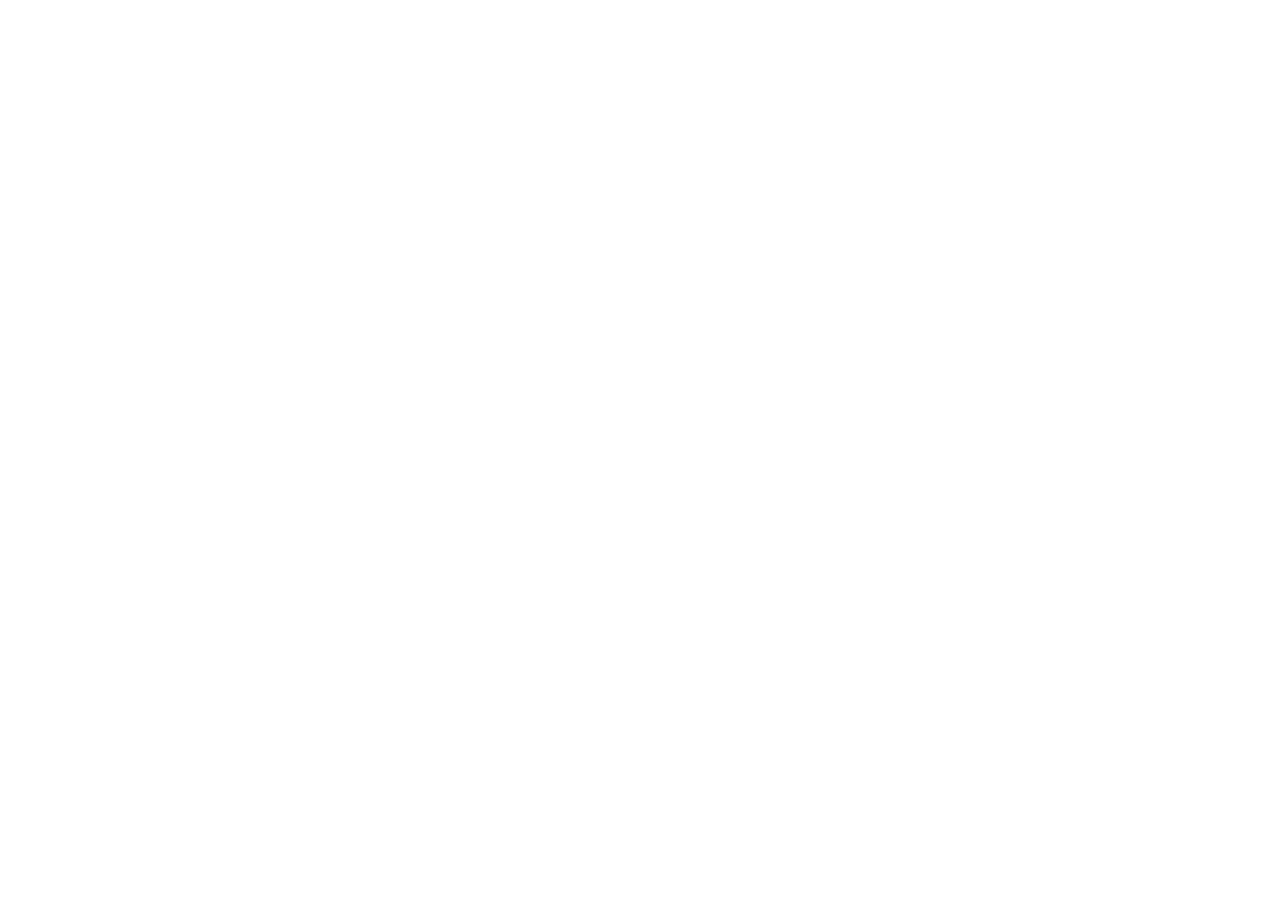
==== index.html @ d7d99603 "initial commit" ====
<!--
Natalie DeFrates
Web Design 2 - 
Portfolio - updated
index.html


Want to convey: reliable, technical/professional, and creative
Making a portfolio focused on ux design/front-end development-->

<!doctype html>
<html lang="en">
    
<head>
	<title>n.gabriela design portfolio</title>
    <!--favicon><img src="images/favicon.ico.ico"></favicon-->
	<meta charset="utf-8">
	<link rel="preconnect" href="https://fonts.googleapis.com">
    <link rel="preconnect" href="https://fonts.gstatic.com" crossorigin>
    <link href="https://fonts.googleapis.com/css2?family=Carrois+Gothic&family=Ledger&family=Oswald:wght@200..700&display=swap" rel="stylesheet">
    <!--Fonts: Ledger, Carrois Gothic-->
</head>
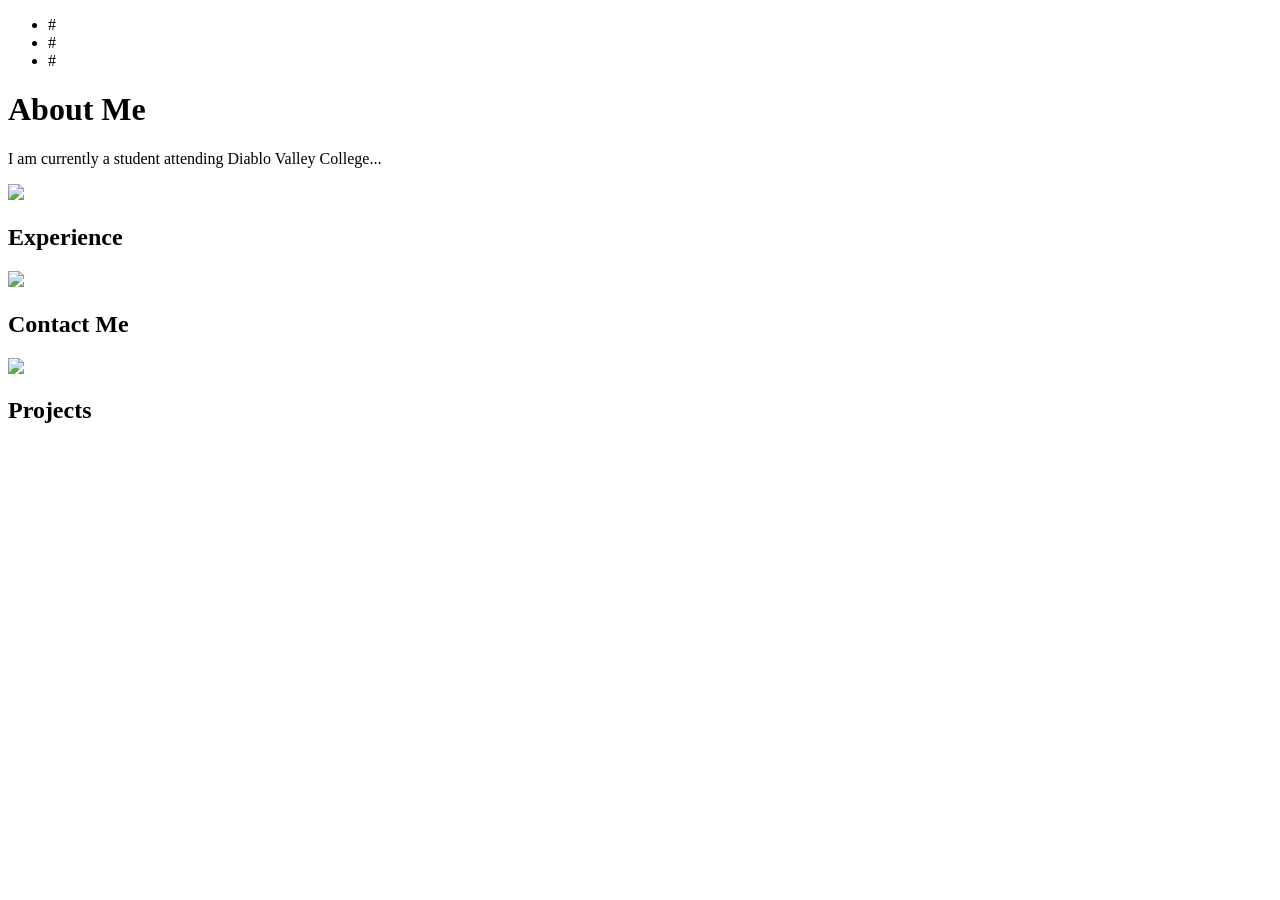
==== commit 6c074321: "setting up pages' skeletons for updated portfolio site" ====
--- a/index.html
+++ b/index.html
@@ -19,4 +19,36 @@
     <link rel="preconnect" href="https://fonts.gstatic.com" crossorigin>
     <link href="https://fonts.googleapis.com/css2?family=Carrois+Gothic&family=Ledger&family=Oswald:wght@200..700&display=swap" rel="stylesheet">
     <!--Fonts: Ledger, Carrois Gothic-->
-</head>+</head>
+
+    <nav>
+        <ul><!--svg icons for the pages of website, upon hover, changes to text of the title of page-->
+            <li> # </li>
+            <li> # </li>
+            <li> # </li>
+        </ul>
+    </nav>
+
+<body>
+    <div id="section-1">
+        <h1> About Me </h1>
+            <p> I am currently a student attending Diablo Valley College...</p>
+    </div>
+
+    <div id="section-2">
+        <img src="#">
+            <h2>Experience</h2>
+    </div>
+
+    <div id="section-3">
+        <img src="#">
+            <h2>Contact Me</h2>
+    </div>
+
+    <div id="section-4">
+        <img src="#">
+            <h2>Projects</h2>
+    </div>
+
+</body>
+</html>
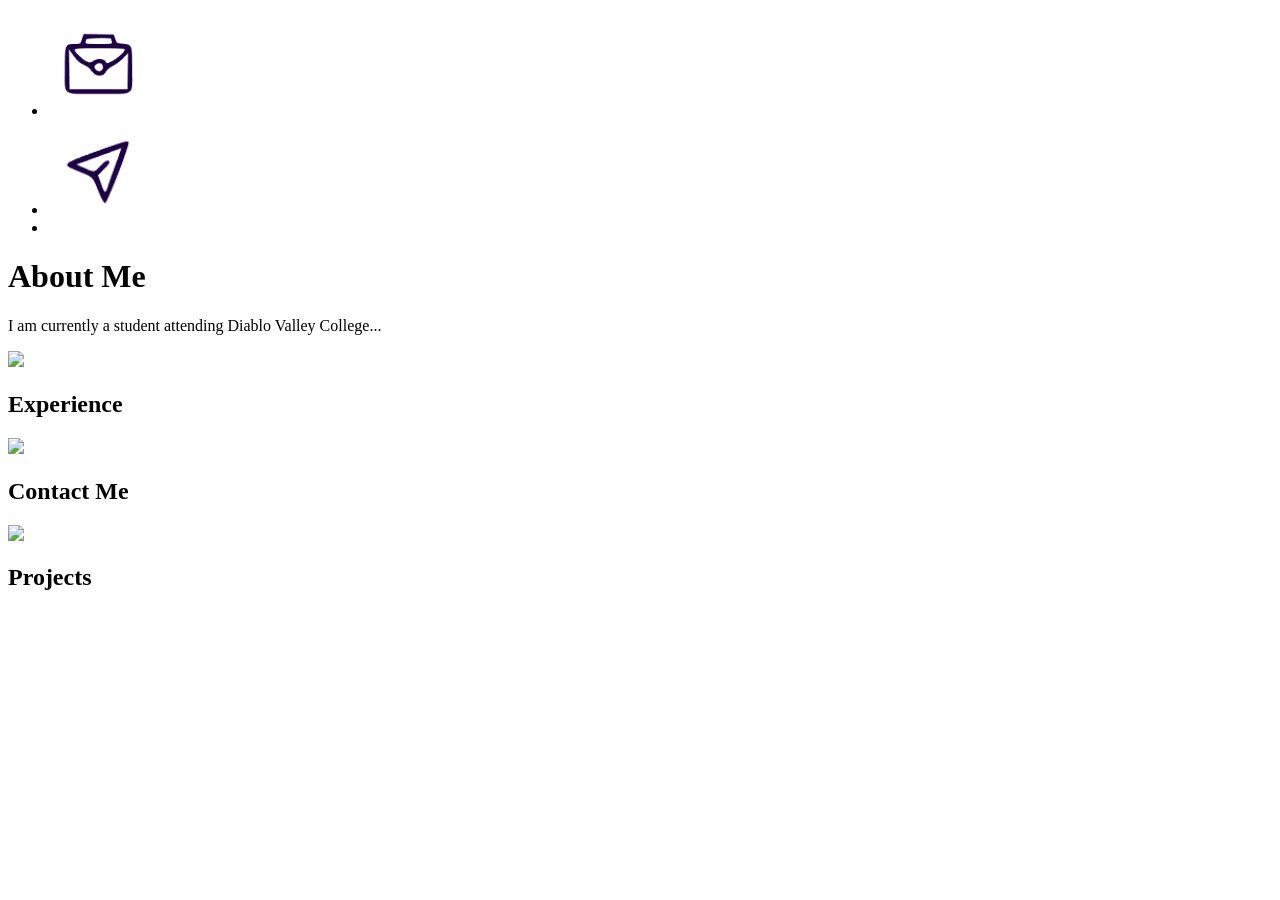
==== commit b121fabc: "setting up nav bar and adding svg icons" ====
--- a/index.html
+++ b/index.html
@@ -22,10 +22,22 @@
 </head>
 
     <nav>
-        <ul><!--svg icons for the pages of website, upon hover, changes to text of the title of page-->
-            <li> # </li>
-            <li> # </li>
-            <li> # </li>
+        <ul><!--svg icons for the pages of website, upon hover, changes to text of the title of page, link home page/index to logo image-->
+            <li>
+                <a class="active" href="experience.html"><svg xmlns="http://www.w3.org/2000/svg" xmlns:xlink="http://www.w3.org/1999/xlink" width="100" height="100" viewBox="0 0 100 100">
+                <image xlink:href="[data-uri]" x="0" y="0" width="100" height="100"/>
+                </svg></a>
+            </li>
+
+            <li>  
+                <a class="active" href="contact.html" class="contact-me"><svg xmlns="http://www.w3.org/2000/svg" xmlns:xlink="http://www.w3.org/1999/xlink" width="100" height="95" viewBox="0 0 100 95">
+                <image xlink:href="[data-uri]" x="0" y="0" width="100" height="95"/>
+                </svg></a>
+            </li>
+
+            <li>
+                
+            </li>
         </ul>
     </nav>
 
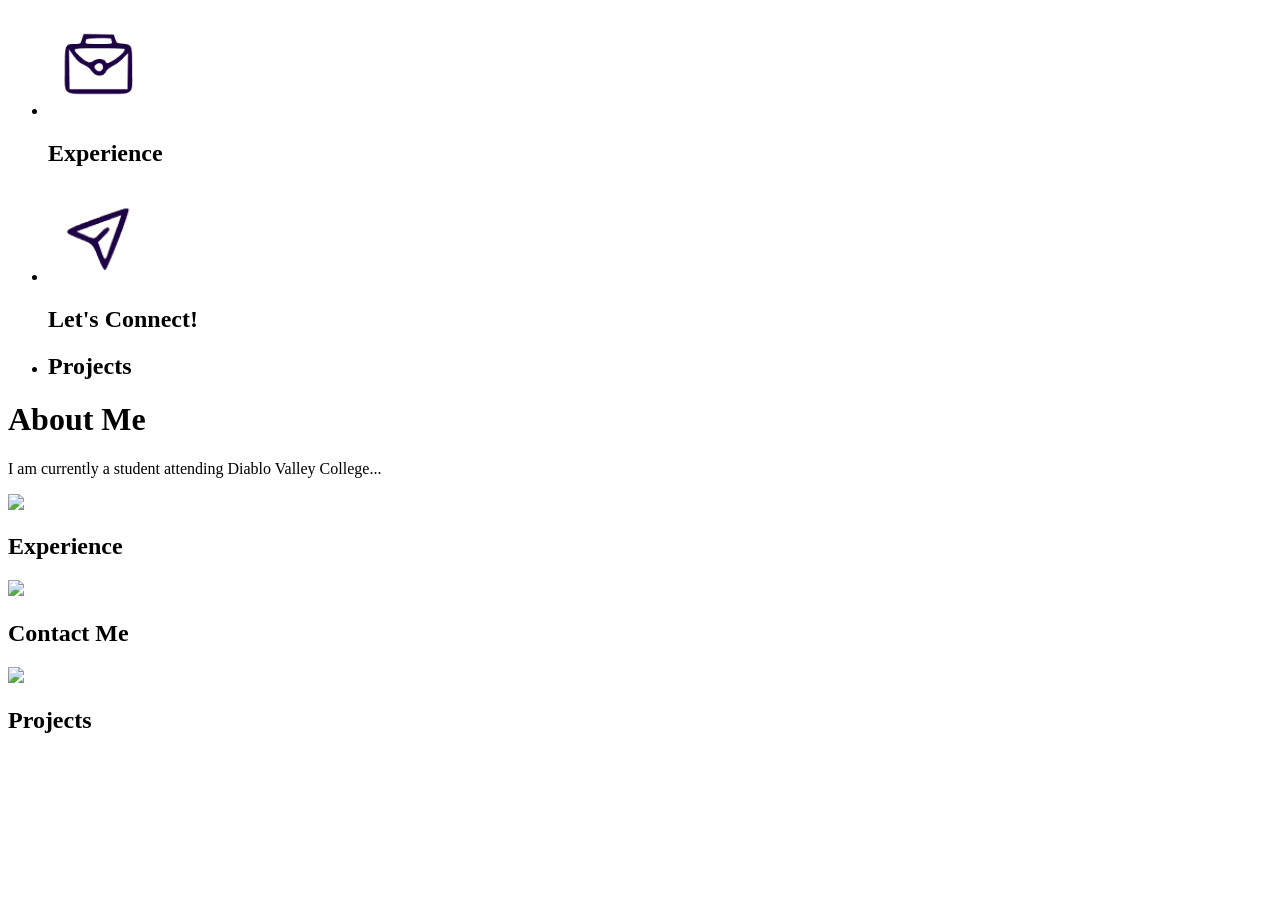
==== commit 453ae653: "adjustments to nav for multiple pages, also currently setting up EE on infinityfree" ====
--- a/index.html
+++ b/index.html
@@ -27,16 +27,18 @@
                 <a class="active" href="experience.html"><svg xmlns="http://www.w3.org/2000/svg" xmlns:xlink="http://www.w3.org/1999/xlink" width="100" height="100" viewBox="0 0 100 100">
                 <image xlink:href="[data-uri]" x="0" y="0" width="100" height="100"/>
                 </svg></a>
+                <h2>Experience</h2>
             </li>
 
             <li>  
                 <a class="active" href="contact.html" class="contact-me"><svg xmlns="http://www.w3.org/2000/svg" xmlns:xlink="http://www.w3.org/1999/xlink" width="100" height="95" viewBox="0 0 100 95">
                 <image xlink:href="[data-uri]" x="0" y="0" width="100" height="95"/>
                 </svg></a>
+                <h2>Let's Connect!</h2>
             </li>
 
             <li>
-                
+                <h2>Projects</h2>
             </li>
         </ul>
     </nav>
